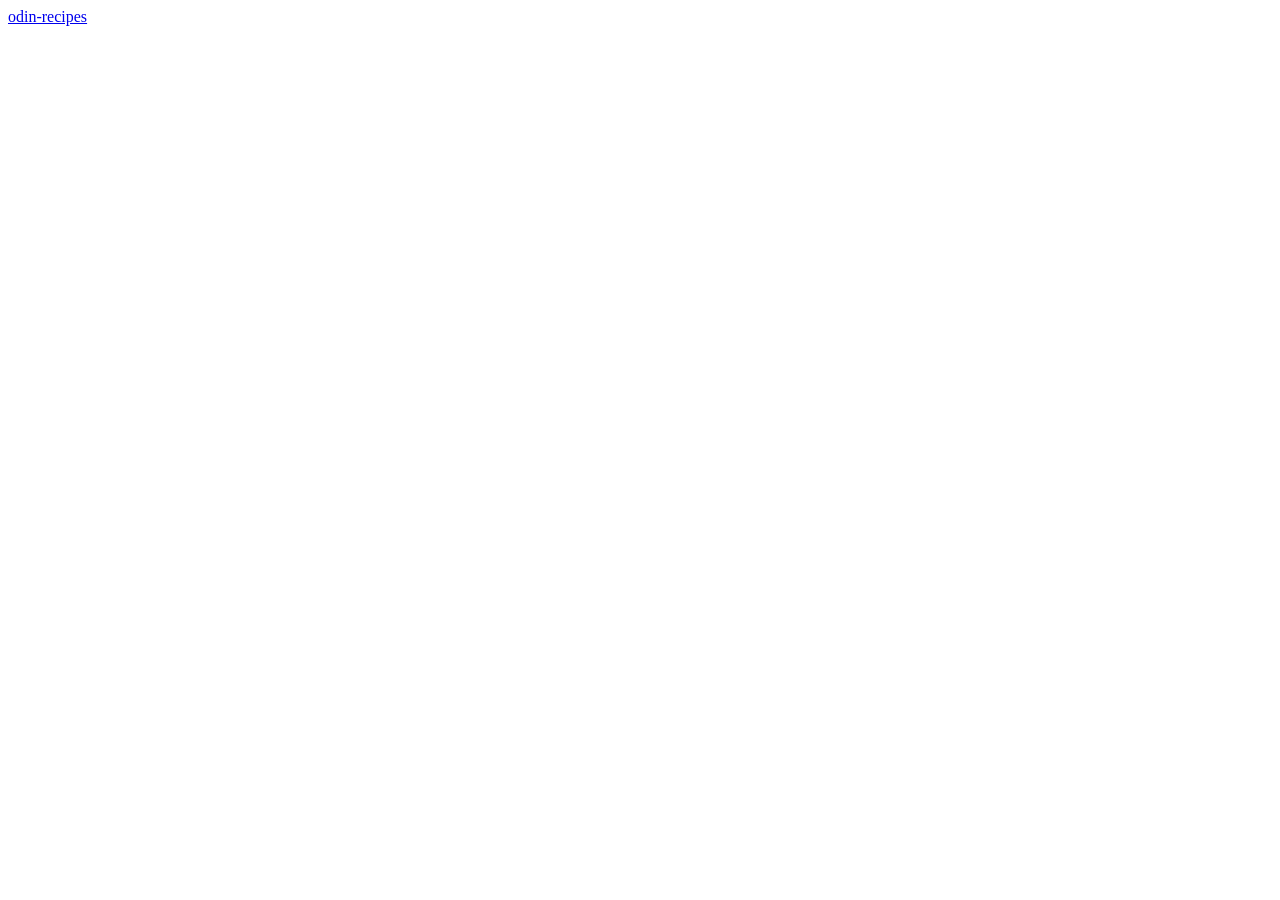
==== index.html @ 1a3d0026 "index file is adding" ====
<!DOCTYPE html>
<html lang="en">
<head>
    <meta charset="UTF-8">
    <meta name="viewport" content="width=device-width, initial-scale=1.0">
    <title>Frontend-Project</title>
</head>
<body>
    <a href="/Frontend-projects/01 odin-recipes/index.html">odin-recipes</a>
</body>
</html>
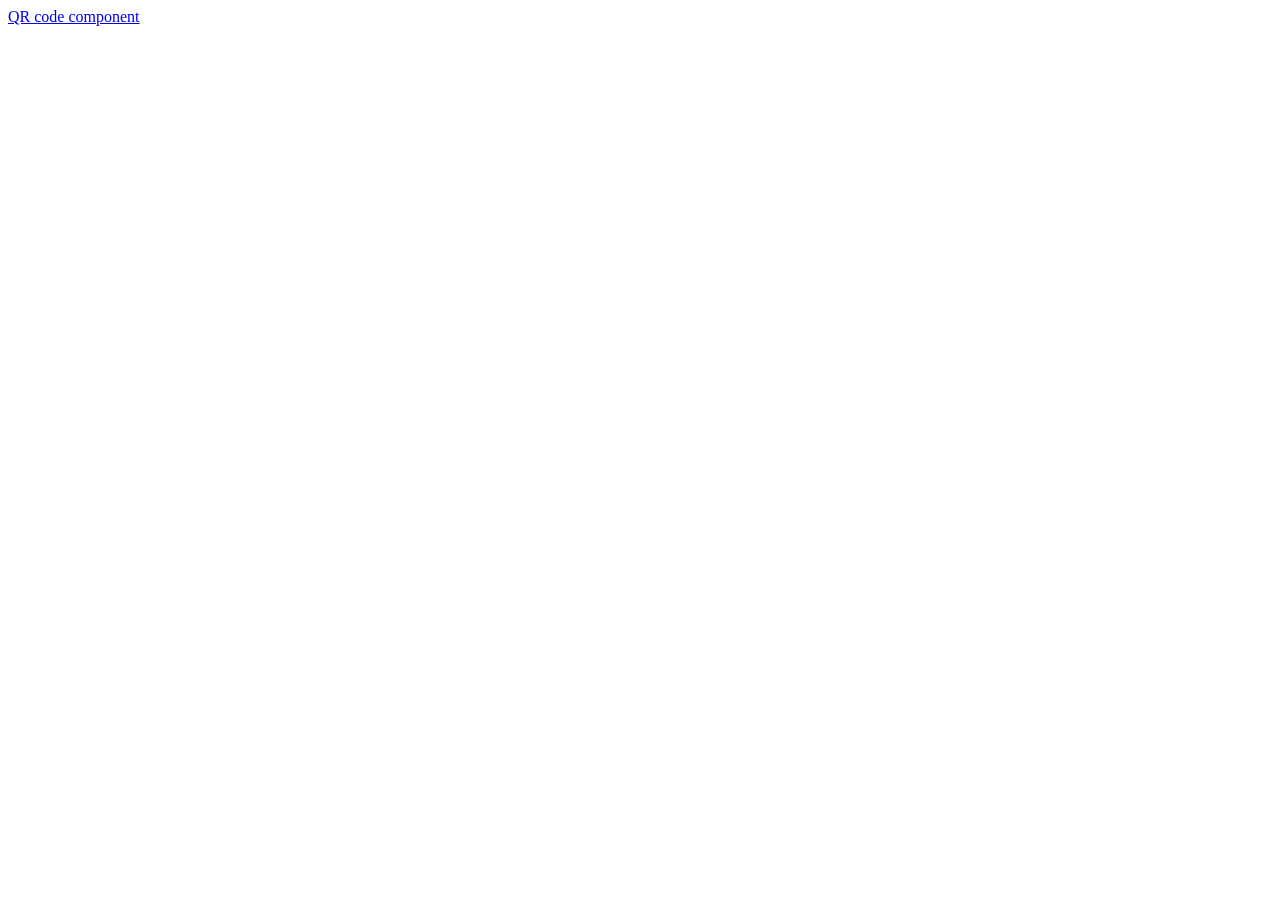
==== commit b2e65c87: "Adding link of qr-code-component-main" ====
--- a/index.html
+++ b/index.html
@@ -6,6 +6,6 @@
     <title>Frontend-Project</title>
 </head>
 <body>
-    <a href="/Frontend-projects/01 odin-recipes/index.html">odin-recipes</a>
+    <a href="/qr-code-component-main/">QR code component</a>
 </body>
 </html>
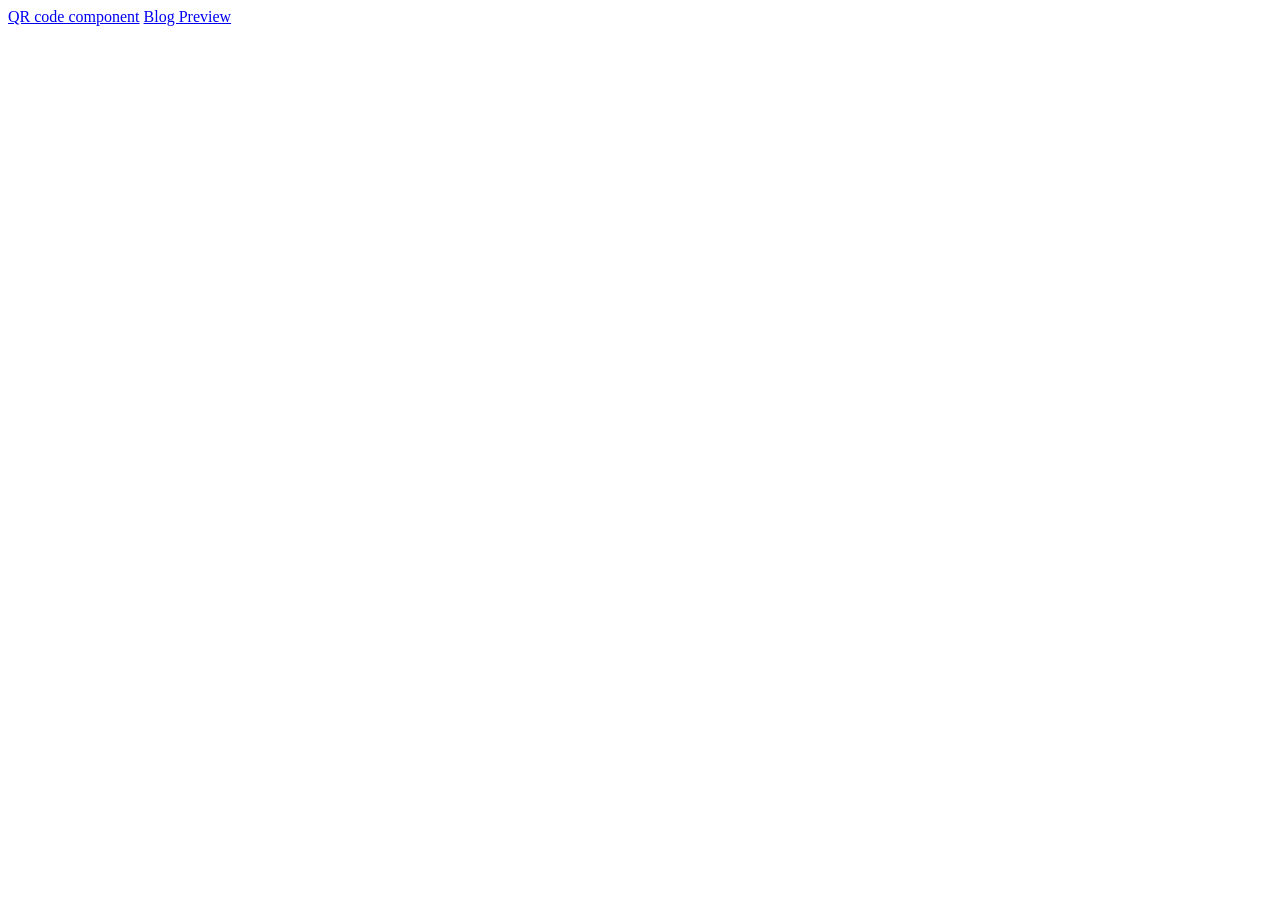
==== commit cd452647: "adding Link of blog preview card project" ====
--- a/index.html
+++ b/index.html
@@ -1,3 +1,4 @@
+
 <!DOCTYPE html>
 <html lang="en">
 <head>
@@ -6,6 +7,7 @@
     <title>Frontend-Project</title>
 </head>
 <body>
-    <a href="/qr-code-component-main/">QR code component</a>
+    <a href="qr-code-component-main/">QR code component</a>
+    <a href="blog-preview-card-main/">Blog Preview</a>
 </body>
 </html>
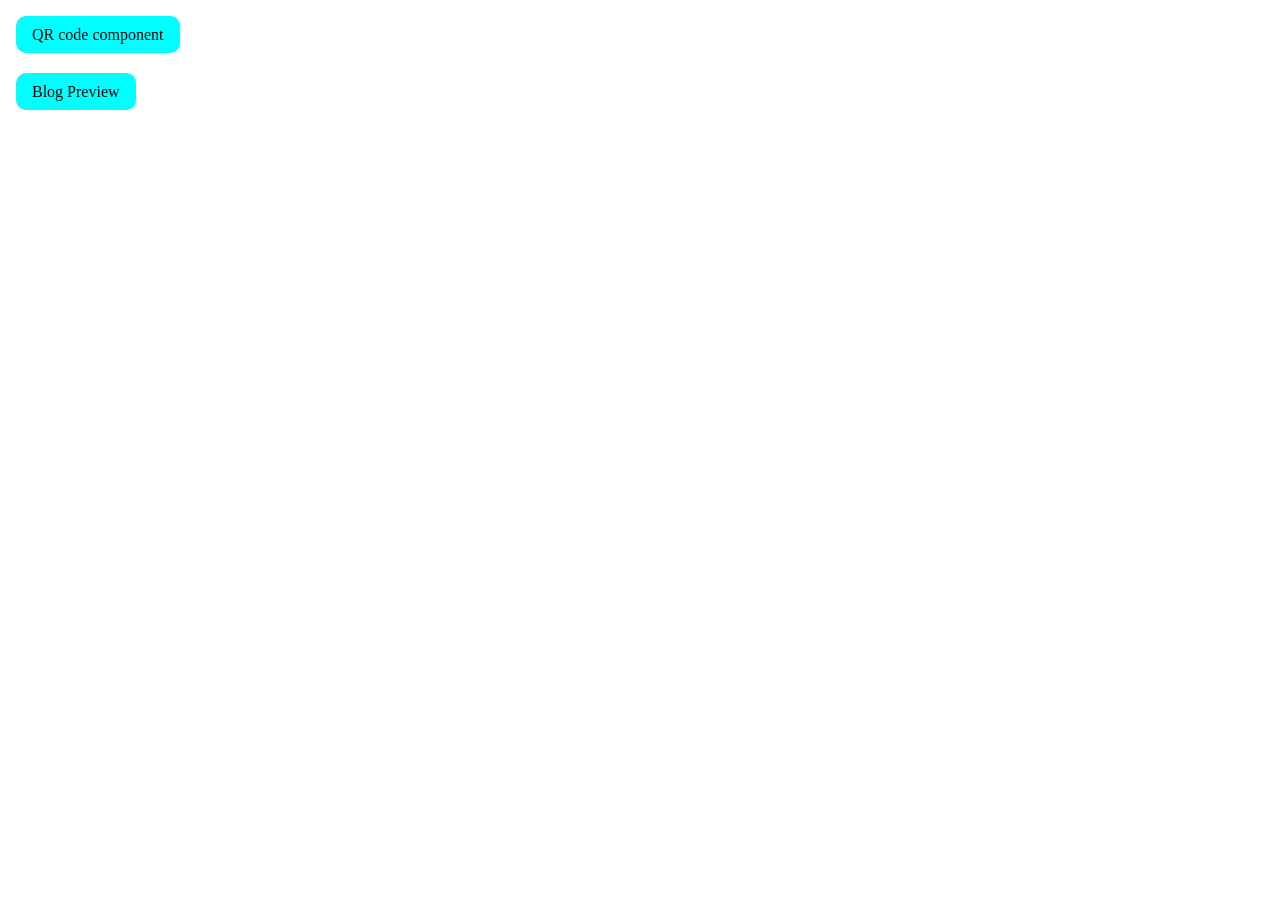
==== commit 6329f178: "adding style to root index" ====
--- a/index.html
+++ b/index.html
@@ -5,9 +5,14 @@
     <meta charset="UTF-8">
     <meta name="viewport" content="width=device-width, initial-scale=1.0">
     <title>Frontend-Project</title>
+    <link rel="stylesheet" href="style.css">
 </head>
 <body>
-    <a href="qr-code-component-main/">QR code component</a>
-    <a href="blog-preview-card-main/">Blog Preview</a>
+    <ul>
+        <li><a href="qr-code-component-main/">QR code component</a></li>
+        <li><a href="blog-preview-card-main/">Blog Preview</a></li>
+    </ul>
+   
+    
 </body>
 </html>
--- a/style.css
+++ b/style.css
@@ -0,0 +1,26 @@
+*{
+    padding: 0PX;
+    margin: 0PX;
+    box-sizing: border-box;
+}
+ul{
+    display: flex;
+    flex-direction: column;
+    gap: 20px;
+    margin: 1rem 1rem 1rem 1rem;
+}
+ul li a{
+    text-decoration: none;
+    color: black;
+    
+}
+li{
+    width: fit-content;
+    background-color: aqua;
+    padding: 0.6rem 1rem;
+    border-radius: 10px;
+    list-style: none;
+}
+li:hover{
+    box-shadow: 2px 2px rgb(155, 191, 191);
+}
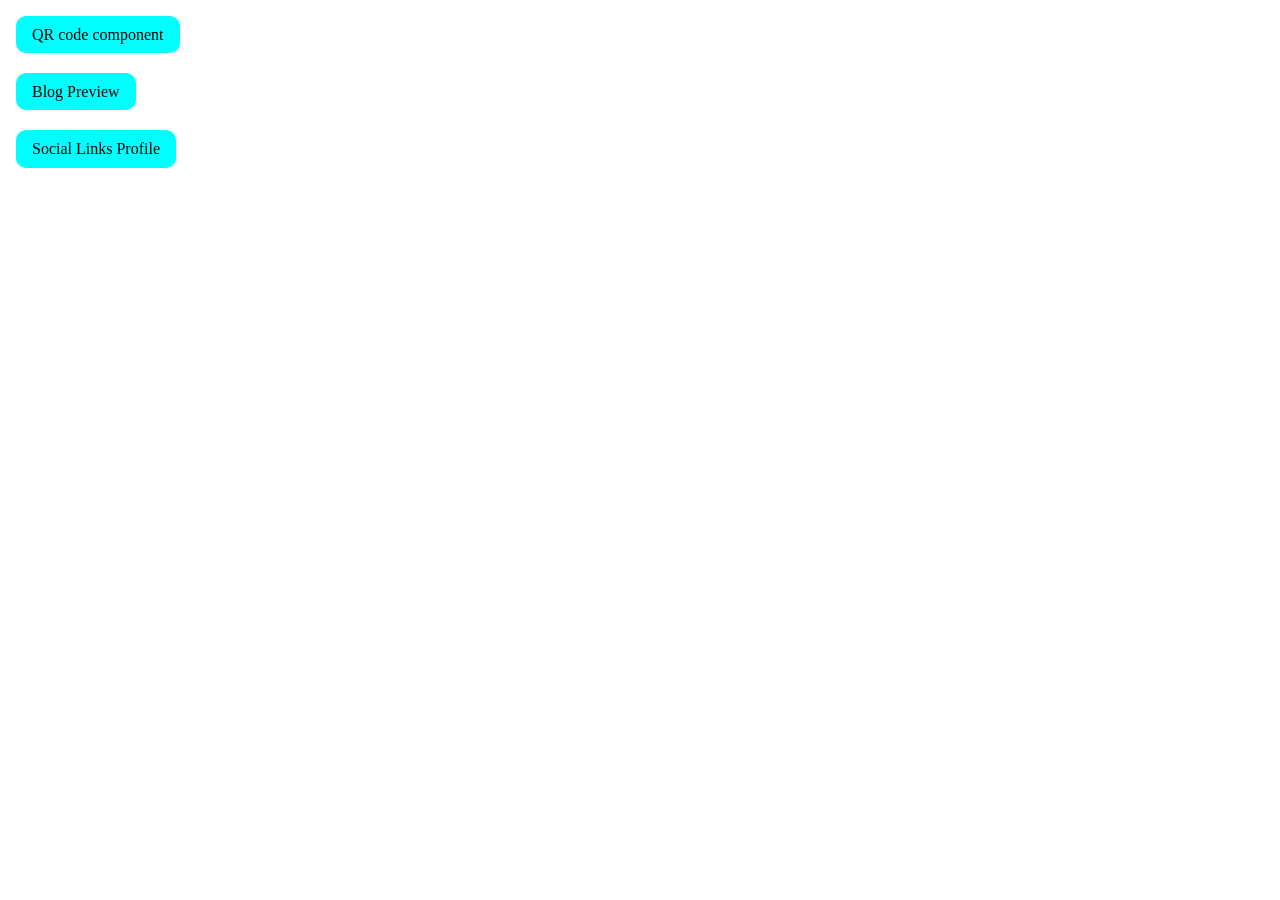
==== commit 45728c42: "updating new link for social links profile main project" ====
--- a/index.html
+++ b/index.html
@@ -11,6 +11,7 @@
     <ul>
         <li><a href="qr-code-component-main/">QR code component</a></li>
         <li><a href="blog-preview-card-main/">Blog Preview</a></li>
+        <li><a href="social-links-profile-main/">Social Links Profile</a></li>
     </ul>
    
     
